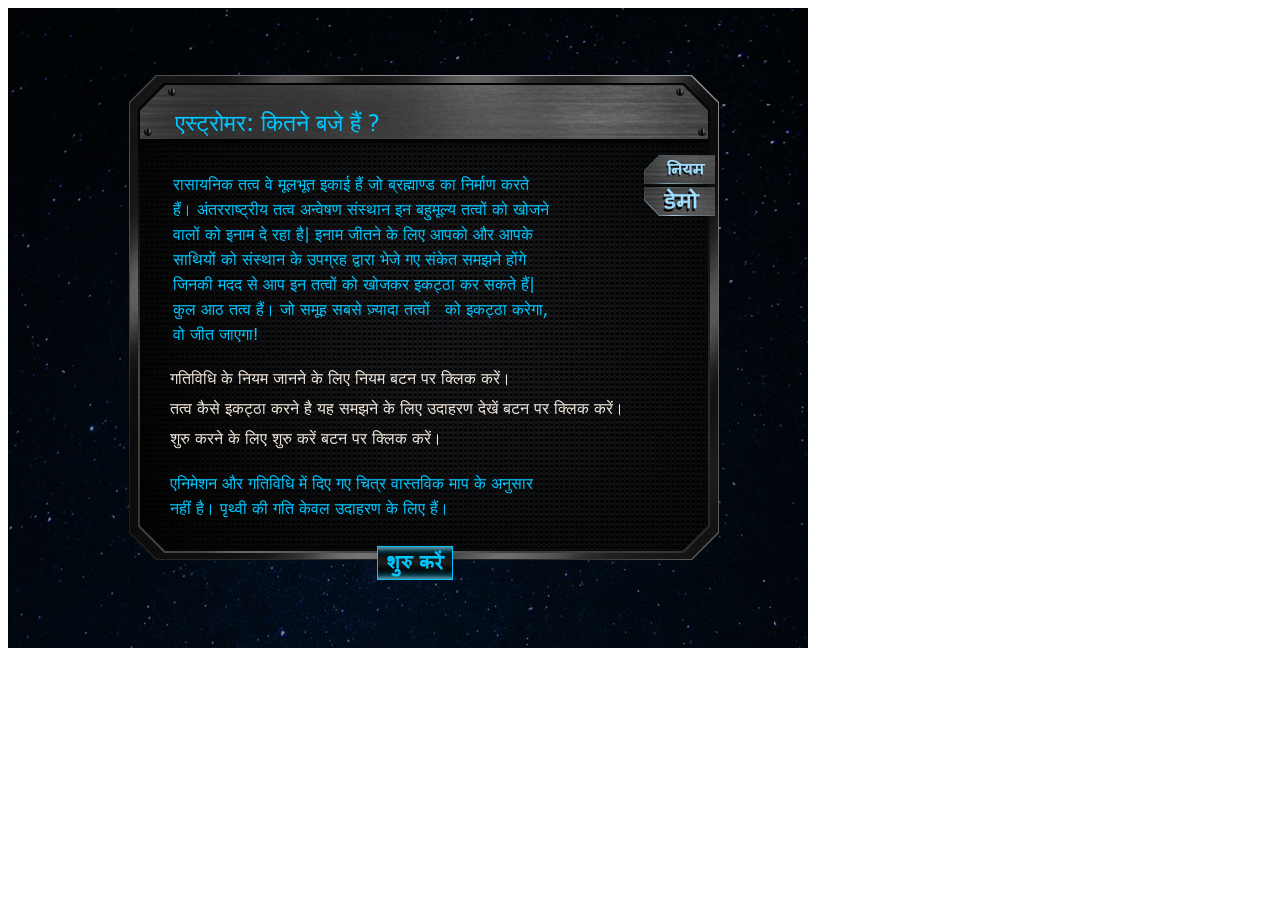
==== hi/index.html @ 0dd59a7b "first commit" ====
<!DOCTYPE html>  
<html>
    <head>  
        <meta charset="utf-8" />
        <title> Astro tool </title>
        <script type="text/javascript" src="src/phaser.min.js"></script>
        <link rel="stylesheet" type="text/css" href="src/css/mycss.css"> 
        <script src="src/build/phaser-input.js"></script>
        <script type = "text/javascript" src ="src/modal.js"></script> 
         <script type="text/javascript" src="src/Phasetips.js"></script>
         <script type = "text/javascript" src ="src/preloading.js"></script>
         <script type = "text/javascript" src ="src/fontfaceobserver.js"></script>  
        <script type = "text/javascript" src ="src/whats_time_hi.js"></script> 
              
    </script>
    </head>

    <body>
    </body>  
</html>
---- hi/src/css/mycss.css ----
@font-face {	font-family: 'Tahoma';	src: url('Tahoma.ttf') format('truetype');}
@font-face {	font-family: 'SansFractionsPlain';	src: url('SansFractionsPlain.ttf') format('truetype');}
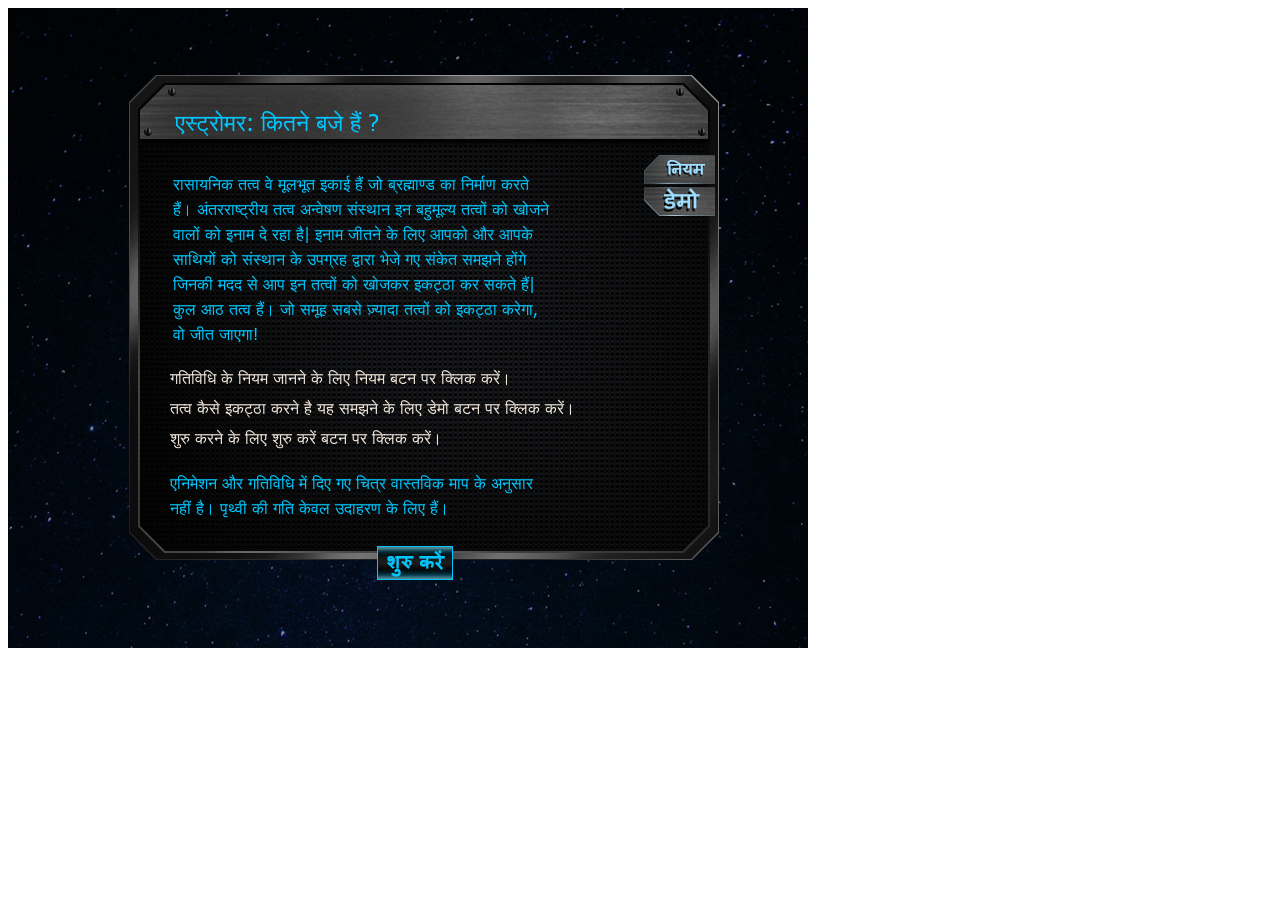
==== commit a04ba070: "Adding reporting.js for hi and te" ====
--- a/hi/index.html
+++ b/hi/index.html
@@ -1,20 +1,23 @@
-<!DOCTYPE html>  
+<!DOCTYPE html>
 <html>
-    <head>  
+    <head>
         <meta charset="utf-8" />
         <title> Astro tool </title>
         <script type="text/javascript" src="src/phaser.min.js"></script>
-        <link rel="stylesheet" type="text/css" href="src/css/mycss.css"> 
+        <link rel="stylesheet" type="text/css" href="src/css/mycss.css">
         <script src="src/build/phaser-input.js"></script>
-        <script type = "text/javascript" src ="src/modal.js"></script> 
+        <script src="src/jquery-1.9.1.js"></script>
+       <script src="src/jquery-ui.js"></script>
+        <script type = "text/javascript" src ="src/modal.js"></script>
          <script type="text/javascript" src="src/Phasetips.js"></script>
          <script type = "text/javascript" src ="src/preloading.js"></script>
-         <script type = "text/javascript" src ="src/fontfaceobserver.js"></script>  
-        <script type = "text/javascript" src ="src/whats_time_hi.js"></script> 
-              
+         <script type = "text/javascript" src ="src/fontfaceobserver.js"></script>
+        <script type = "text/javascript" src ="src/whats_time_hi.js"></script>
+          <script type = "text/javascript" src ="src/Reporting.js"></script>
+
     </script>
     </head>
 
     <body>
-    </body>  
-</html>  
+    </body>
+</html>
